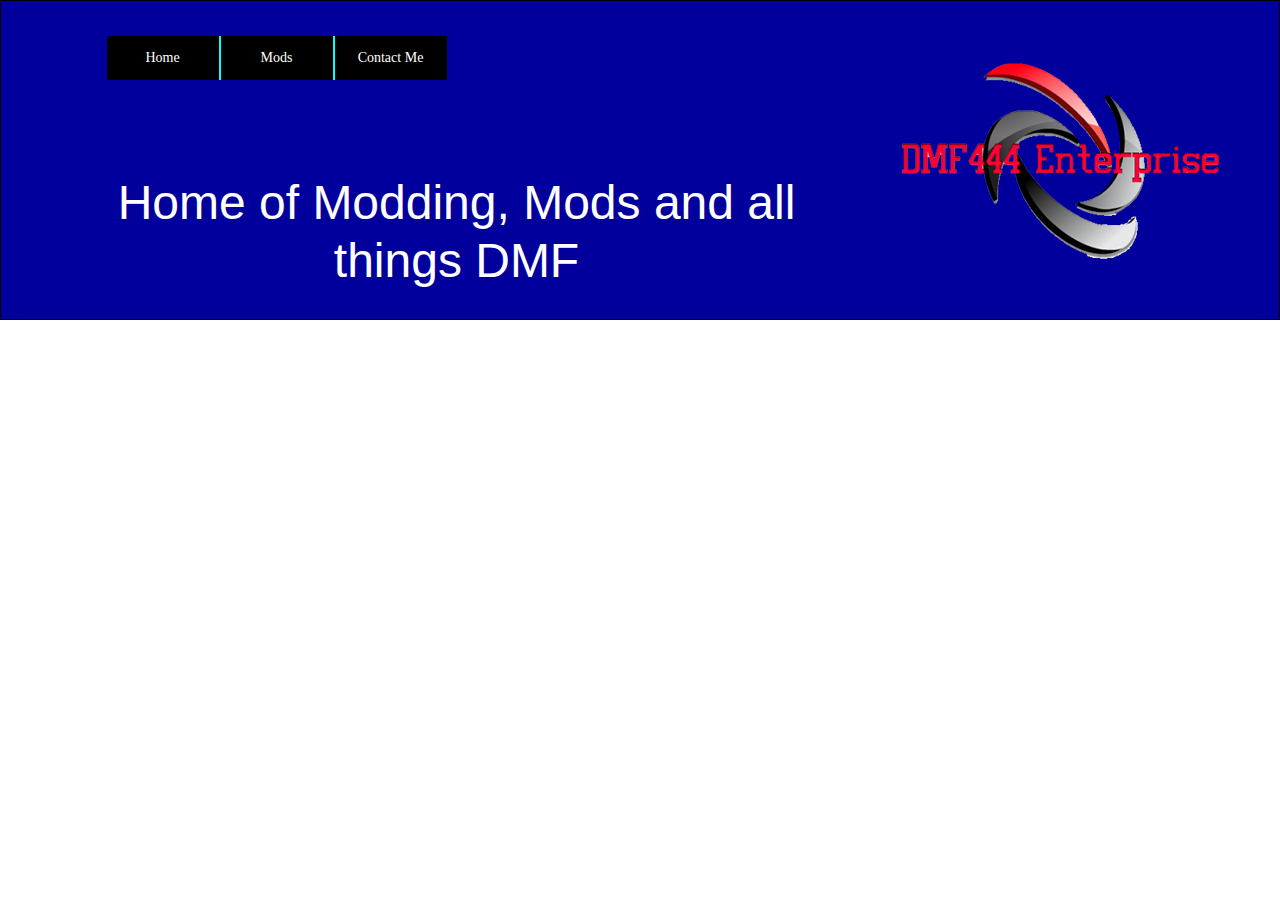
==== index.html @ 9ad85c79 "Did all this work?" ====
<!DOCTYPE html>
<html class="html">
 <head>

  <script type="text/javascript">
   if(typeof Muse == "undefined") window.Muse = {}; window.Muse.assets = {"required":["jquery-1.8.3.min.js", "museutils.js", "jquery.musemenu.js", "jquery.watch.js", "index.css"], "outOfDate":[]};
</script>
  
  <meta http-equiv="Content-type" content="text/html;charset=UTF-8"/>
  <meta name="generator" content="2014.0.0.264"/>
  <title>Home</title>
  <!-- CSS -->
  <link rel="stylesheet" type="text/css" href="css/site_global.css?475048684"/>
  <link rel="stylesheet" type="text/css" href="css/index.css?4175285996" id="pagesheet"/>
  <!-- Other scripts -->
  <script type="text/javascript">
   document.documentElement.className += ' js';
</script>
  <!-- JS includes -->
  <!--[if lt IE 9]>
  <script src="scripts/html5shiv.js?4241844378" type="text/javascript"></script>
  <![endif]-->
   </head>
 <body>

  <div class="clearfix" id="page"><!-- column -->
   <div class="position_content" id="page_position_content">
    <div class="browser_width colelem" id="u74-bw">
     <div id="u74"><!-- group -->
      <div class="clearfix" id="u74_align_to_page">
       <div class="clearfix grpelem" id="pmenuu82"><!-- column -->
        <nav class="MenuBar clearfix colelem" id="menuu82"><!-- horizontal box -->
         <div class="MenuItemContainer clearfix grpelem" id="u90"><!-- vertical box -->
          <a class="nonblock nontext MenuItem MenuItemWithSubMenu MuseMenuActive clearfix colelem" id="u93" href="index.html"><!-- horizontal box --><div class="MenuItemLabel NoWrap clearfix grpelem" id="u94-4"><!-- content --><p>Home</p></div></a>
         </div>
         <div class="MenuItemContainer clearfix grpelem" id="u104"><!-- vertical box -->
          <a class="nonblock nontext MenuItem MenuItemWithSubMenu clearfix colelem" id="u105" href="mods.html"><!-- horizontal box --><div class="MenuItemLabel NoWrap clearfix grpelem" id="u108-4"><!-- content --><p>Mods</p></div></a>
         </div>
         <div class="MenuItemContainer clearfix grpelem" id="u153"><!-- vertical box -->
          <a class="nonblock nontext MenuItem MenuItemWithSubMenu clearfix colelem" id="u154" href="contact-me.html"><!-- horizontal box --><div class="MenuItemLabel NoWrap clearfix grpelem" id="u157-4"><!-- content --><p>Contact Me</p></div></a>
         </div>
        </nav>
        <div class="clearfix colelem" id="u81-4"><!-- content -->
         <p>Home of Modding, Mods and all things DMF</p>
        </div>
       </div>
       <div class="clip_frame grpelem" id="u75"><!-- image -->
        <img class="block" id="u75_img" src="images/dmfenterprises.png" alt="" width="320" height="320"/>
       </div>
      </div>
     </div>
    </div>
    <div class="verticalspacer"></div>
   </div>
  </div>
  <!-- JS includes -->
  <script type="text/javascript">
   if (document.location.protocol != 'https:') document.write('\x3Cscript src="http://musecdn.businesscatalyst.com/scripts/4.0/jquery-1.8.3.min.js" type="text/javascript">\x3C/script>');
</script>
  <script type="text/javascript">
   window.jQuery || document.write('\x3Cscript src="scripts/jquery-1.8.3.min.js" type="text/javascript">\x3C/script>');
</script>
  <script src="scripts/museutils.js?212726984" type="text/javascript"></script>
  <script src="scripts/jquery.musemenu.js?440295907" type="text/javascript"></script>
  <script src="scripts/jquery.watch.js?4125239756" type="text/javascript"></script>
  <!-- Other scripts -->
  <script type="text/javascript">
   $(document).ready(function() { try {
(function(){var a={},b=function(a){if(a.match(/^rgb/))return a=a.replace(/\s+/g,"").match(/([\d\,]+)/gi)[0].split(","),(parseInt(a[0])<<16)+(parseInt(a[1])<<8)+parseInt(a[2]);if(a.match(/^\#/))return parseInt(a.substr(1),16);return 0};(function(){$('link[type="text/css"]').each(function(){var b=($(this).attr("href")||"").match(/\/?css\/([\w\-]+\.css)\?(\d+)/);b&&b[1]&&b[2]&&(a[b[1]]=b[2])})})();(function(){$("body").append('<div class="version" style="display:none; width:1px; height:1px;"></div>');
for(var c=$(".version"),d=0;d<Muse.assets.required.length;){var f=Muse.assets.required[d],g=f.match(/([\w\-\.]+)\.(\w+)$/),k=g&&g[1]?g[1]:null,g=g&&g[2]?g[2]:null;switch(g.toLowerCase()){case "css":k=k.replace(/\W/gi,"_").replace(/^([^a-z])/gi,"_$1");c.addClass(k);var g=b(c.css("color")),h=b(c.css("background-color"));g!=0||h!=0?(Muse.assets.required.splice(d,1),(g!=a[f]>>>24||h!=(a[f]&16777215))&&Muse.assets.outOfDate.push(f)):d++;c.removeClass(k);break;case "js":k.match(/^jquery-[\d\.]+/gi)&&typeof $!=
"undefined"?Muse.assets.required.splice(d,1):d++;break;default:throw Error("Unsupported file type: "+g);}}c.remove();(Muse.assets.outOfDate.length||Muse.assets.required.length)&&alert("Some files on the server may be missing or incorrect. Clear browser cache and try again. If the problem persists please contact website author.")})()})();/* body */
Muse.Utils.transformMarkupToFixBrowserProblemsPreInit();/* body */
Muse.Utils.prepHyperlinks(true);/* body */
Muse.Utils.initWidget('.MenuBar', function(elem) { return $(elem).museMenu(); });/* unifiedNavBar */
Muse.Utils.resizeHeight()/* resize height */
Muse.Utils.fullPage('#page');/* 100% height page */
Muse.Utils.showWidgetsWhenReady();/* body */
Muse.Utils.transformMarkupToFixBrowserProblems();/* body */
} catch(e) { if (e && 'function' == typeof e.notify) e.notify(); else Muse.Assert.fail('Error calling selector function:' + e); }});
</script>
   </body>
</html>
---- css/site_global.css ----
html
{
	min-height: 100%;
	min-width: 100%;
	-ms-text-size-adjust: none;
}

body,div,dl,dt,dd,ul,ol,li,nav,h1,h2,h3,h4,h5,h6,pre,code,form,fieldset,legend,input,button,textarea,p,blockquote,th,td,a
{
	margin: 0;
	padding: 0;
	border-width: 0;
	-webkit-transform-origin: left top;
	-ms-transform-origin: left top;
	-o-transform-origin: left top;
	transform-origin: left top;
}

table
{
	border-collapse: collapse;
	border-spacing: 0;
}

fieldset,img
{
	border: 0;
	-webkit-transform-origin: left top;
	-ms-transform-origin: left top;
	-o-transform-origin: left top;
	transform-origin: left top;
}

address,caption,cite,code,dfn,em,strong,th,var,optgroup
{
	font-style: inherit;
	font-weight: inherit;
}

del,ins
{
	text-decoration: none;
}

li
{
	list-style: none;
}

caption,th
{
	text-align: left;
}

h1,h2,h3,h4,h5,h6
{
	font-size: 100%;
	font-weight: inherit;
}

input,button,textarea,select,optgroup,option
{
	font-family: inherit;
	font-size: inherit;
	font-style: inherit;
	font-weight: inherit;
}

body
{
	font-family: Arial, Helvetica Neue, Helvetica, sans-serif;
	text-align: left;
	font-size: 14px;
	line-height: 17px;
	word-wrap: break-word;
	text-rendering: optimizeLegibility;/* kerning, primarily */
}

@media screen and (-webkit-min-device-pixel-ratio:0)
{
	body { text-rendering:auto; }
}

a:link
{
	color: #0000FF;
	text-decoration: underline;
}

a:visited
{
	color: #800080;
	text-decoration: underline;
}

a:hover
{
	color: #0000FF;
	text-decoration: underline;
}

a:active
{
	color: #EE0000;
	text-decoration: underline;
}

a.nontext /* used to override default properties of 'a' tag */
{
	color: black;
	text-decoration: none;
	font-style: normal;
	font-weight: normal;
}

.normal_text
{
	color: #000000;
	font-family: Arial, Helvetica Neue, Helvetica, sans-serif;
	font-size: 14px;
	font-style: normal;
	font-weight: normal;
	letter-spacing: 0px;
	line-height: 17px;
	text-align: left;
	text-decoration: none;
	text-indent: 0px;
	vertical-align: 0px;
	padding: 0px;
}

.TabbedPanelsTab
{
	white-space: nowrap;
}

.MenuBar  .MenuBarView, .MenuBar  .SubMenuView /* Resets for ul and li in menus */
{
	display: block;
	list-style: none;
}

.MenuBar .SubMenu
{
	display: none;
	position: absolute;
}

.NoWrap
{
	white-space: nowrap;
	word-wrap: normal;
}

.rootelem /* the root of the artwork tree */
{
	margin-left: auto;
	margin-right: auto;
}

.colelem /* a child element of a column */
{
	display: inline;
	float: left;
	clear: both;
}

.colelem100 /* a child element of a column that is 100% width */
{
	clear: both;
}

.grpelem /* a child element of a group */
{
	display: inline;
	float: left;
}

.clearfix:after /* force a container to fit around floated items */
{
	content: "\0020";
	visibility: hidden;
	display: block;
	height: 0;
	clear: both;
}

*:first-child+html .clearfix /* IE7 */
{
	zoom: 1;
}

.clip_frame /* used to clip the contents as in the case of an image frame */
{
	overflow: hidden;
}

.inclusion_context /* context for positioning a group of elements that share the same height */
{
	display: table;
	table-layout: fixed;
	width: 0.01px;
}

.inclelem /* element of an inclusion context */
{
	display: table-cell;
	vertical-align: top;
}

.f3s_mid /* 3-slice frame, middle slice */
{
	background-repeat: repeat;
}

.f3s_top,.f3s_bot /* 3-slice frame, top slice */
{
	background-repeat: no-repeat;
}

.f9s_top_left, .f9s_bot_left /* 9-slice frame, left corner slice */
{
	background-repeat: no-repeat;
	background-position: left;
}

.f9s_top_right, .f9s_bot_right /* 9-slice frame, right corner slice */
{
	background-repeat: no-repeat;
	background-position: right;
}

.f9s_top_mid, .f9s_bot_mid /* 9-slice frame, top/bottom horizontal slice */
{
	background-repeat: repeat-x;
	background-position: 0px 0px;
}

.f9s_mid_left /* 9-slice frame, left vertical slice */
{
	background-repeat: repeat-y;
	background-position: left;
}

.f9s_mid_right /* 9-slice frame, right vertical slice */
{
	background-repeat: repeat-y;
	background-position: right;
}

.f9s_center /* 9-slice frame, center slice */
{
	background-repeat: repeat;
	background-position: 0px 0px;
}

.popup_anchor /* anchors an abspos popup */
{
	position: relative;
	width: 0px;
	height: 0px;
}

.popup_element
{
	z-index: 100000;
}

.pointer_cursor
{
	cursor: pointer;
}

span.wrap /* used to force wrap after floated array when nested inside a paragraph */
{
	content: '';
	clear: left;
	display: block;
}

span.actAsInlineDiv /* used to simulate a DIV with inline display when already nested inside a paragraph */
{
	display: inline-block;
}

.position_content,.excludeFromNormalFlow /* used when child content is larger than parent */
{
	float: left;
}

.preload_images /* used to preload images used in non-default states */
{
	position: absolute;
	overflow: hidden;
	left: -9999px;
	top: -9999px;
	height: 1px;
	width: 1px;
}

preload /* used to specifiy the dimension of preload item */
{
	height: 1px;
	width: 1px;
}

.animateStates
{
	-webkit-transition: 0.3s ease-in-out;
	-moz-transition: 0.3s ease-in-out;
	-o-transition: 0.3s ease-in-out;
	transition: 0.3s ease-in-out;
}

input:focus,textarea:focus /* remove default focussed input styling */
{
	outline: none;
}

textarea
{
	resize: none;
	overflow: auto;
}

.fld-prompt /* form placeholders cursor behavior */
{
	pointer-events: none;
}

.wrapped-input /* form inputs & placeholders let div styling show thru */
{
	position: absolute;
	top: 0;
	left: 0;
	background: transparent;
	border: none;
}

.submit-btn /* form submit buttons on top of sibling elements */
{
	z-index: 50000;
	cursor: pointer;
}

.anchor_item /* used to specify anchor properties */
{
	width: 22px;
	height: 18px;
}

.MenuBar .SubMenuVisible, .MenuBarVertical .SubMenuVisible, .MenuBar .SubMenu .SubMenuVisible,.popup_element.Active,span.actAsPara,.actAsDiv,a.nonblock.nontext,img.block
{
	display: block;
}

.ose_ei
{
	visibility: hidden;
	z-index: 0;
}

.widget_invisible,.js .invi,.js .mse_pre_init,.js .an_invi /* used to hide the widget before loaded */
{
	visibility: hidden;
}

.no_vert_scroll
{
	overflow-y: hidden;
}

.always_vert_scroll
{
	overflow-y: scroll;
}

.always_horz_scroll
{
	overflow-x: scroll;
}

.popup_element.Inactive,.js .disn,.hidden
{
	display: none;
}

.fullscreen
{
	overflow: hidden;
	left: 0px;
	top: 0px;
	position: fixed;
	height: 100%;
	width: 100%;
	-moz-box-sizing: border-box;
	-webkit-box-sizing: border-box;
	-ms-box-sizing: border-box;
	box-sizing: border-box;
}

.fullwidth
{
	position: absolute;
}

.borderbox
{
	-moz-box-sizing: border-box;
	-webkit-box-sizing: border-box;
	-ms-box-sizing: border-box;
	box-sizing: border-box;
}

.scroll_wrapper
{
	position: absolute;
	overflow: auto;
	left: 0px;
	right: 0px;
	top: 0px;
	bottom: 0px;
	padding-top: 0px;
	padding-bottom: 0px;
	margin-top: 0px;
	margin-bottom: 0px;
}

.browser_width > *
{
	position: absolute;
	left: 0px;
	right: 0px;
}

.MenuBar .MenuItemContainer,.SlideShowContentPanel .fullscreen img
{
	position: relative;
}

.accordion_wrapper
{
	display: inline;
	float: left;
	width: 0px;
}
---- css/index.css ----
.version.index /* version checker */
{
	color: #0000F8;
	background-color: #DDCEEC;
}

.html
{
	background-color: #FFFFFF;
}

#page
{
	z-index: 1;
	width: 960px;
	min-height: 591px;
	margin-left: auto;
	margin-right: auto;
}

#page_position_content
{
	margin-top: -36px;
	padding-bottom: 307px;
}

#u74
{
	z-index: 2;
	border-width: 1px;
	border-style: solid;
	border-color: #000000;
	background-color: #02009C;
}

#u74_align_to_page
{
	margin-left: auto;
	margin-right: auto;
	width: 959px;
	position: relative;
	left: -100px;
}

#pmenuu82
{
	width: 0.01px;
	margin-right: -10000px;
	margin-top: 35px;
	margin-left: 46px;
}

#menuu82
{
	z-index: 9;
	width: 340px;
	border-style: none;
	border-color: transparent;
	background-color: #00FFFF;
	position: relative;
}

#u90
{
	width: 112px;
	min-height: 44px;
	position: relative;
	margin-right: -10000px;
}

#u93
{
	width: 112px;
	background-color: #000000;
	padding-bottom: 27px;
	position: relative;
}

#u93.MuseMenuActive
{
	background-color: #000000;
	margin: 0px;
}

#u94-4
{
	width: 112px;
	min-height: 17px;
	color: #FFFFFF;
	text-align: center;
	font-family: Georgia, Palatino, Palatino Linotype, Times, Times New Roman, serif;
	position: relative;
	margin-right: -10000px;
	top: 13px;
	left: 0px;
}

#u104
{
	width: 112px;
	min-height: 44px;
	position: relative;
	margin-right: -10000px;
	left: 114px;
}

#u105
{
	width: 112px;
	background-color: #000000;
	padding-bottom: 27px;
	position: relative;
}

#u105:hover
{
	background-color: #999999;
	margin: 0px;
}

#u153
{
	width: 112px;
	min-height: 44px;
	position: relative;
	margin-right: -10000px;
	left: 228px;
}

#u154
{
	width: 112px;
	background-color: #000000;
	padding-bottom: 27px;
	position: relative;
}

#u154:hover
{
	background-color: #999999;
	margin: 0px;
}

#u105:active,#u154:active
{
	background-color: #6B6B6B;
	margin: 0px;
}

#u108-4,#u157-4
{
	width: 112px;
	min-height: 17px;
	color: #FFFFFF;
	text-align: center;
	font-family: Georgia, Palatino, Palatino Linotype, Times, Times New Roman, serif;
	position: relative;
	margin-right: -10000px;
	top: 13px;
}

.MenuItem /* unifiedNavBar */
{
	cursor: pointer;
}

#u81-4
{
	z-index: 5;
	width: 690px;
	min-height: 145px;
	line-height: 58px;
	color: #FFFFFF;
	font-size: 48px;
	text-align: center;
	margin-left: 5px;
	margin-top: 94px;
	position: relative;
}

#u75
{
	z-index: 3;
	width: 320px;
	margin-bottom: -1px;
	position: relative;
	margin-right: -10000px;
	margin-top: -1px;
	left: 839px;
}

#u74-bw
{
	z-index: 2;
	height: 320px;
}

body
{
	position: relative;
	min-width: 960px;
	padding-top: 36px;
	padding-bottom: 113px;
}

#page .verticalspacer
{
	clear: both;
}
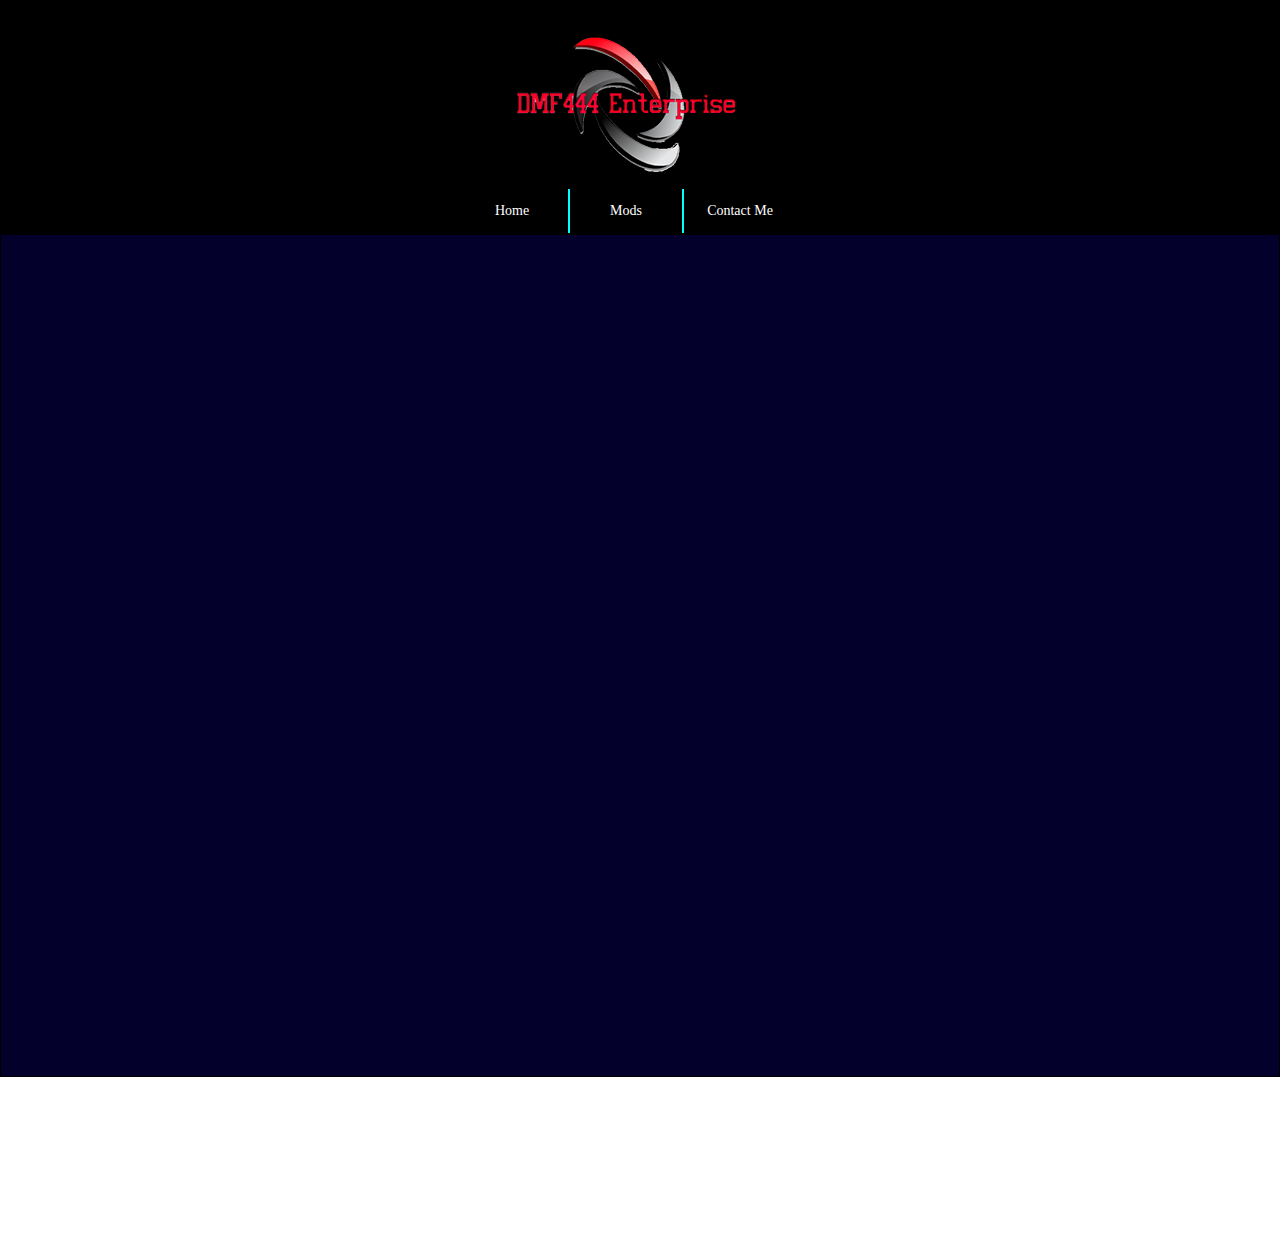
==== commit 38ffb199: "Mods page working..." ====
--- a/index.html
+++ b/index.html
@@ -3,7 +3,7 @@
  <head>
 
   <script type="text/javascript">
-   if(typeof Muse == "undefined") window.Muse = {}; window.Muse.assets = {"required":["jquery-1.8.3.min.js", "museutils.js", "jquery.musemenu.js", "jquery.watch.js", "index.css"], "outOfDate":[]};
+   if(typeof Muse == "undefined") window.Muse = {}; window.Muse.assets = {"required":["jquery-1.8.3.min.js", "museutils.js", "jquery.watch.js", "jquery.musemenu.js", "index.css"], "outOfDate":[]};
 </script>
   
   <meta http-equiv="Content-type" content="text/html;charset=UTF-8"/>
@@ -11,7 +11,7 @@
   <title>Home</title>
   <!-- CSS -->
   <link rel="stylesheet" type="text/css" href="css/site_global.css?475048684"/>
-  <link rel="stylesheet" type="text/css" href="css/index.css?4175285996" id="pagesheet"/>
+  <link rel="stylesheet" type="text/css" href="css/index.css?3844404473" id="pagesheet"/>
   <!-- Other scripts -->
   <script type="text/javascript">
    document.documentElement.className += ' js';
@@ -25,30 +25,28 @@
 
   <div class="clearfix" id="page"><!-- column -->
    <div class="position_content" id="page_position_content">
-    <div class="browser_width colelem" id="u74-bw">
-     <div id="u74"><!-- group -->
-      <div class="clearfix" id="u74_align_to_page">
-       <div class="clearfix grpelem" id="pmenuu82"><!-- column -->
-        <nav class="MenuBar clearfix colelem" id="menuu82"><!-- horizontal box -->
-         <div class="MenuItemContainer clearfix grpelem" id="u90"><!-- vertical box -->
-          <a class="nonblock nontext MenuItem MenuItemWithSubMenu MuseMenuActive clearfix colelem" id="u93" href="index.html"><!-- horizontal box --><div class="MenuItemLabel NoWrap clearfix grpelem" id="u94-4"><!-- content --><p>Home</p></div></a>
-         </div>
-         <div class="MenuItemContainer clearfix grpelem" id="u104"><!-- vertical box -->
-          <a class="nonblock nontext MenuItem MenuItemWithSubMenu clearfix colelem" id="u105" href="mods.html"><!-- horizontal box --><div class="MenuItemLabel NoWrap clearfix grpelem" id="u108-4"><!-- content --><p>Mods</p></div></a>
-         </div>
-         <div class="MenuItemContainer clearfix grpelem" id="u153"><!-- vertical box -->
-          <a class="nonblock nontext MenuItem MenuItemWithSubMenu clearfix colelem" id="u154" href="contact-me.html"><!-- horizontal box --><div class="MenuItemLabel NoWrap clearfix grpelem" id="u157-4"><!-- content --><p>Contact Me</p></div></a>
-         </div>
-        </nav>
-        <div class="clearfix colelem" id="u81-4"><!-- content -->
-         <p>Home of Modding, Mods and all things DMF</p>
-        </div>
-       </div>
-       <div class="clip_frame grpelem" id="u75"><!-- image -->
-        <img class="block" id="u75_img" src="images/dmfenterprises.png" alt="" width="320" height="320"/>
+    <div class="clearfix colelem" id="pu321"><!-- group -->
+     <div class="browser_width grpelem" id="u321-bw">
+      <div id="u321"><!-- group -->
+       <div class="clearfix" id="u321_align_to_page">
+        <a class="nonblock nontext MuseLinkActive clip_frame grpelem" id="u322" href="index.html"><!-- image --><img class="block" id="u322_img" src="images/dmfenterprises.png" alt="" width="220" height="220"/></a>
        </div>
       </div>
      </div>
+     <nav class="MenuBar clearfix grpelem" id="menuu324"><!-- horizontal box -->
+      <div class="MenuItemContainer clearfix grpelem" id="u325"><!-- vertical box -->
+       <a class="nonblock nontext MenuItem MenuItemWithSubMenu MuseMenuActive clearfix colelem" id="u326" href="index.html"><!-- horizontal box --><div class="MenuItemLabel NoWrap clearfix grpelem" id="u327-4"><!-- content --><p>Home</p></div></a>
+      </div>
+      <div class="MenuItemContainer clearfix grpelem" id="u332"><!-- vertical box -->
+       <a class="nonblock nontext MenuItem MenuItemWithSubMenu clearfix colelem" id="u335" href="mods.html"><!-- horizontal box --><div class="MenuItemLabel NoWrap clearfix grpelem" id="u337-4"><!-- content --><p>Mods</p></div></a>
+      </div>
+      <div class="MenuItemContainer clearfix grpelem" id="u339"><!-- vertical box -->
+       <a class="nonblock nontext MenuItem MenuItemWithSubMenu clearfix colelem" id="u340" href="contact-me.html"><!-- horizontal box --><div class="MenuItemLabel NoWrap clearfix grpelem" id="u342-4"><!-- content --><p>Contact Me</p></div></a>
+      </div>
+     </nav>
+    </div>
+    <div class="browser_width colelem" id="u320-bw">
+     <div id="u320"><!-- simple frame --></div>
     </div>
     <div class="verticalspacer"></div>
    </div>
@@ -61,8 +59,8 @@
    window.jQuery || document.write('\x3Cscript src="scripts/jquery-1.8.3.min.js" type="text/javascript">\x3C/script>');
 </script>
   <script src="scripts/museutils.js?212726984" type="text/javascript"></script>
+  <script src="scripts/jquery.watch.js?4125239756" type="text/javascript"></script>
   <script src="scripts/jquery.musemenu.js?440295907" type="text/javascript"></script>
-  <script src="scripts/jquery.watch.js?4125239756" type="text/javascript"></script>
   <!-- Other scripts -->
   <script type="text/javascript">
    $(document).ready(function() { try {
@@ -72,8 +70,8 @@
 /* body */
 Muse.Utils.transformMarkupToFixBrowserProblemsPreInit();/* body */
 Muse.Utils.prepHyperlinks(true);/* body */
+Muse.Utils.resizeHeight()/* resize height */
 Muse.Utils.initWidget('.MenuBar', function(elem) { return $(elem).museMenu(); });/* unifiedNavBar */
-Muse.Utils.resizeHeight()/* resize height */
 Muse.Utils.fullPage('#page');/* 100% height page */
 Muse.Utils.showWidgetsWhenReady();/* body */
 Muse.Utils.transformMarkupToFixBrowserProblems();/* body */
--- a/css/index.css
+++ b/css/index.css
@@ -1,7 +1,7 @@
 .version.index /* version checker */
 {
-	color: #0000F8;
-	background-color: #DDCEEC;
+	color: #0000E5;
+	background-color: #24F4F9;
 }
 
 .html
@@ -21,19 +21,26 @@
 #page_position_content
 {
 	margin-top: -36px;
-	padding-bottom: 307px;
-}
-
-#u74
-{
-	z-index: 2;
+	padding-bottom: 62px;
+}
+
+#pu321
+{
+	width: 0.01px;
+	margin-left: -100px;
+}
+
+#u321
+{
+	z-index: 3;
 	border-width: 1px;
 	border-style: solid;
 	border-color: #000000;
-	background-color: #02009C;
-}
-
-#u74_align_to_page
+	background-color: #000000;
+	padding-bottom: 20px;
+}
+
+#u321_align_to_page
 {
 	margin-left: auto;
 	margin-right: auto;
@@ -42,25 +49,37 @@
 	left: -100px;
 }
 
-#pmenuu82
-{
-	width: 0.01px;
-	margin-right: -10000px;
-	margin-top: 35px;
-	margin-left: 46px;
-}
-
-#menuu82
-{
-	z-index: 9;
+#u322
+{
+	z-index: 4;
+	width: 220px;
+	position: relative;
+	margin-right: -10000px;
+	margin-top: -7px;
+	left: 455px;
+}
+
+#u321-bw
+{
+	z-index: 3;
+	margin-bottom: -1px;
+	height: 215px;
+}
+
+#menuu324
+{
+	z-index: 6;
 	width: 340px;
 	border-style: none;
 	border-color: transparent;
 	background-color: #00FFFF;
 	position: relative;
-}
-
-#u90
+	margin-right: -10000px;
+	margin-top: 189px;
+	left: 396px;
+}
+
+#u325
 {
 	width: 112px;
 	min-height: 44px;
@@ -68,7 +87,7 @@
 	margin-right: -10000px;
 }
 
-#u93
+#u326
 {
 	width: 112px;
 	background-color: #000000;
@@ -76,13 +95,13 @@
 	position: relative;
 }
 
-#u93.MuseMenuActive
-{
-	background-color: #000000;
-	margin: 0px;
-}
-
-#u94-4
+#u326.MuseMenuActive
+{
+	background-color: #000000;
+	margin: 0px;
+}
+
+#u327-4
 {
 	width: 112px;
 	min-height: 17px;
@@ -95,7 +114,7 @@
 	left: 0px;
 }
 
-#u104
+#u332
 {
 	width: 112px;
 	min-height: 44px;
@@ -104,7 +123,7 @@
 	left: 114px;
 }
 
-#u105
+#u335
 {
 	width: 112px;
 	background-color: #000000;
@@ -112,13 +131,13 @@
 	position: relative;
 }
 
-#u105:hover
+#u335:hover
 {
 	background-color: #999999;
 	margin: 0px;
 }
 
-#u153
+#u339
 {
 	width: 112px;
 	min-height: 44px;
@@ -127,7 +146,7 @@
 	left: 228px;
 }
 
-#u154
+#u340
 {
 	width: 112px;
 	background-color: #000000;
@@ -135,19 +154,19 @@
 	position: relative;
 }
 
-#u154:hover
+#u340:hover
 {
 	background-color: #999999;
 	margin: 0px;
 }
 
-#u105:active,#u154:active
+#u335:active,#u340:active
 {
 	background-color: #6B6B6B;
 	margin: 0px;
 }
 
-#u108-4,#u157-4
+#u337-4,#u342-4
 {
 	width: 112px;
 	min-height: 17px;
@@ -164,35 +183,20 @@
 	cursor: pointer;
 }
 
-#u81-4
-{
-	z-index: 5;
-	width: 690px;
-	min-height: 145px;
-	line-height: 58px;
-	color: #FFFFFF;
-	font-size: 48px;
-	text-align: center;
-	margin-left: 5px;
-	margin-top: 94px;
-	position: relative;
-}
-
-#u75
-{
-	z-index: 3;
-	width: 320px;
-	margin-bottom: -1px;
-	position: relative;
-	margin-right: -10000px;
-	margin-top: -1px;
-	left: 839px;
-}
-
-#u74-bw
+#u320
 {
 	z-index: 2;
-	height: 320px;
+	height: 841px;
+	border-width: 1px;
+	border-style: solid;
+	border-color: #000000;
+	background-color: #04002C;
+}
+
+#u320-bw
+{
+	z-index: 2;
+	height: 843px;
 }
 
 body
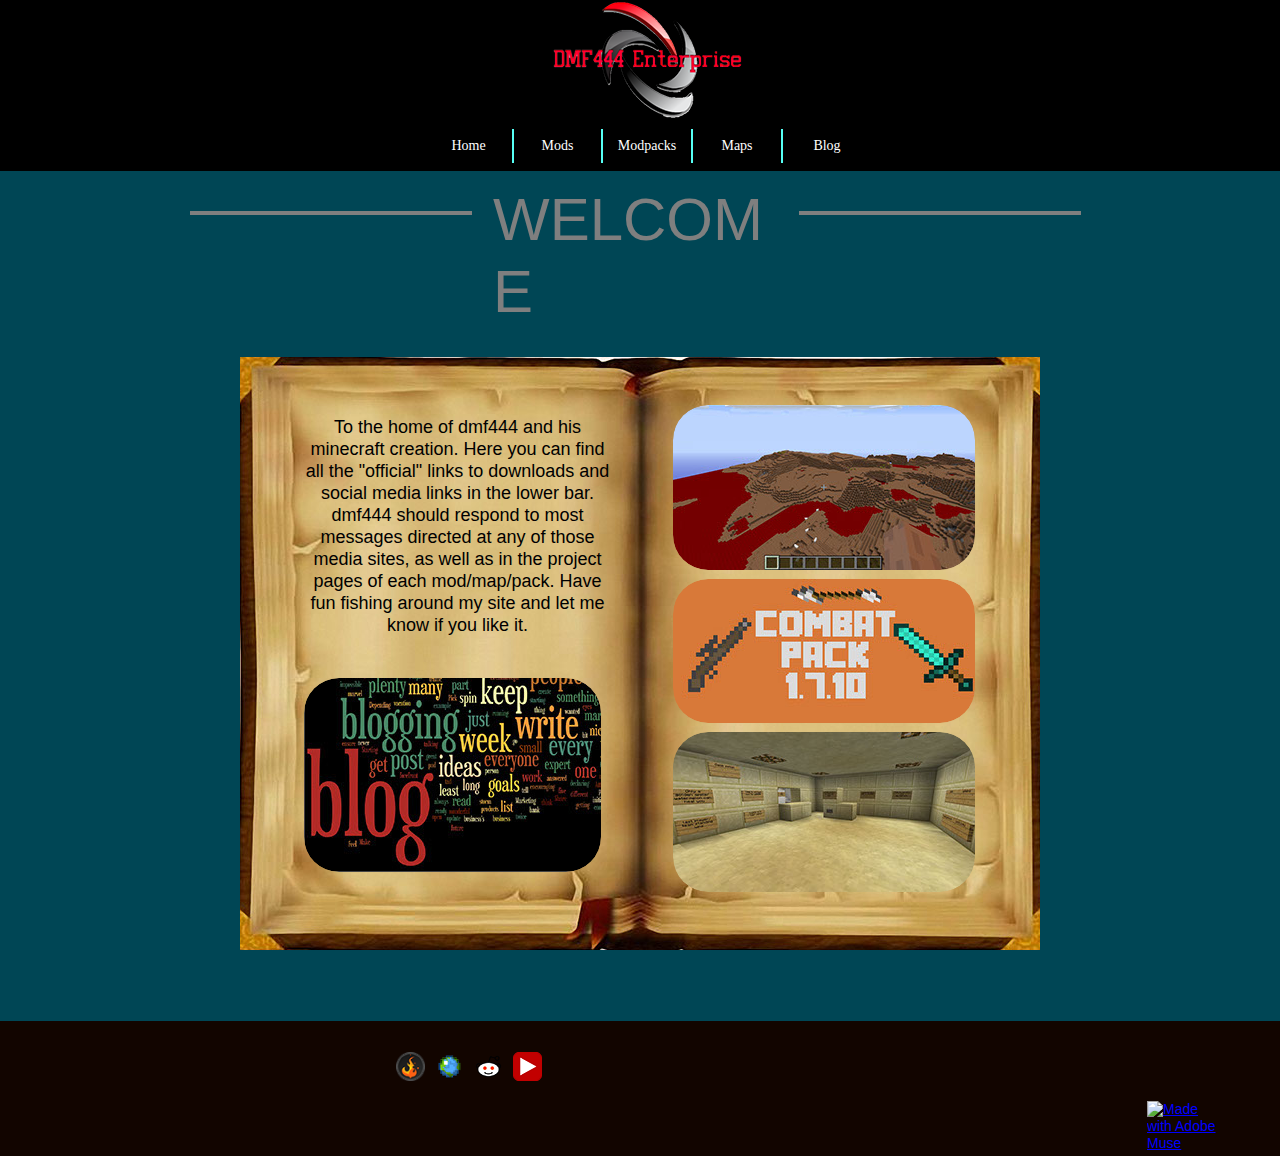
==== commit 3fd99b6b: "Look at my website!" ====
--- a/index.html
+++ b/index.html
@@ -1,5 +1,5 @@
 <!DOCTYPE html>
-<html class="html">
+<html class="html" lang="en-US">
  <head>
 
   <script type="text/javascript">
@@ -7,11 +7,12 @@
 </script>
   
   <meta http-equiv="Content-type" content="text/html;charset=UTF-8"/>
-  <meta name="generator" content="2014.0.0.264"/>
+  <meta name="generator" content="2015.0.0.309"/>
   <title>Home</title>
   <!-- CSS -->
-  <link rel="stylesheet" type="text/css" href="css/site_global.css?475048684"/>
-  <link rel="stylesheet" type="text/css" href="css/index.css?3844404473" id="pagesheet"/>
+  <link rel="stylesheet" type="text/css" href="css/site_global.css?3857309751"/>
+  <link rel="stylesheet" type="text/css" href="css/master_a-master.css?3995520172"/>
+  <link rel="stylesheet" type="text/css" href="css/index.css?20113737" id="pagesheet"/>
   <!-- Other scripts -->
   <script type="text/javascript">
    document.documentElement.className += ' js';
@@ -20,35 +21,92 @@
   <!--[if lt IE 9]>
   <script src="scripts/html5shiv.js?4241844378" type="text/javascript"></script>
   <![endif]-->
+  <script type="text/javascript">
+   document.write('\x3Cscript src="' + (document.location.protocol == 'https:' ? 'https:' : 'http:') + '//use.typekit.net/ik/[base64].js" type="text/javascript">\x3C/script>');
+</script>
+  <!-- Other scripts -->
+  <script type="text/javascript">
+   try {Typekit.load();} catch(e) {}
+</script>
    </head>
  <body>
 
   <div class="clearfix" id="page"><!-- column -->
    <div class="position_content" id="page_position_content">
-    <div class="clearfix colelem" id="pu321"><!-- group -->
-     <div class="browser_width grpelem" id="u321-bw">
-      <div id="u321"><!-- group -->
-       <div class="clearfix" id="u321_align_to_page">
-        <a class="nonblock nontext MuseLinkActive clip_frame grpelem" id="u322" href="index.html"><!-- image --><img class="block" id="u322_img" src="images/dmfenterprises.png" alt="" width="220" height="220"/></a>
+    <div class="clearfix colelem" id="pu156"><!-- group -->
+     <div class="browser_width grpelem" id="u156-bw">
+      <div id="u156"><!-- group -->
+       <div class="clearfix" id="u156_align_to_page">
+        <div class="clip_frame grpelem" id="u158"><!-- image -->
+         <img class="block" id="u158_img" src="images/dmfenterprises.png" alt="" width="189" height="189"/>
+        </div>
        </div>
       </div>
      </div>
-     <nav class="MenuBar clearfix grpelem" id="menuu324"><!-- horizontal box -->
-      <div class="MenuItemContainer clearfix grpelem" id="u325"><!-- vertical box -->
-       <a class="nonblock nontext MenuItem MenuItemWithSubMenu MuseMenuActive clearfix colelem" id="u326" href="index.html"><!-- horizontal box --><div class="MenuItemLabel NoWrap clearfix grpelem" id="u327-4"><!-- content --><p>Home</p></div></a>
+     <nav class="MenuBar clearfix grpelem" id="menuu161"><!-- horizontal box -->
+      <div class="MenuItemContainer clearfix grpelem" id="u169"><!-- vertical box -->
+       <a class="nonblock nontext MenuItem MenuItemWithSubMenu MuseMenuActive clearfix colelem" id="u170" href="index.html"><!-- horizontal box --><div class="MenuItemLabel NoWrap clearfix grpelem" id="u171-4"><!-- content --><p>Home</p></div></a>
       </div>
-      <div class="MenuItemContainer clearfix grpelem" id="u332"><!-- vertical box -->
-       <a class="nonblock nontext MenuItem MenuItemWithSubMenu clearfix colelem" id="u335" href="mods.html"><!-- horizontal box --><div class="MenuItemLabel NoWrap clearfix grpelem" id="u337-4"><!-- content --><p>Mods</p></div></a>
+      <div class="MenuItemContainer clearfix grpelem" id="u162"><!-- vertical box -->
+       <a class="nonblock nontext MenuItem MenuItemWithSubMenu clearfix colelem" id="u163" href="mods.html"><!-- horizontal box --><div class="MenuItemLabel NoWrap clearfix grpelem" id="u166-4"><!-- content --><p>Mods</p></div></a>
       </div>
-      <div class="MenuItemContainer clearfix grpelem" id="u339"><!-- vertical box -->
-       <a class="nonblock nontext MenuItem MenuItemWithSubMenu clearfix colelem" id="u340" href="contact-me.html"><!-- horizontal box --><div class="MenuItemLabel NoWrap clearfix grpelem" id="u342-4"><!-- content --><p>Contact Me</p></div></a>
+      <div class="MenuItemContainer clearfix grpelem" id="u176"><!-- vertical box -->
+       <a class="nonblock nontext MenuItem MenuItemWithSubMenu clearfix colelem" id="u177" href="modpacks.html"><!-- horizontal box --><div class="MenuItemLabel NoWrap clearfix grpelem" id="u178-4"><!-- content --><p>Modpacks</p></div></a>
+      </div>
+      <div class="MenuItemContainer clearfix grpelem" id="u183"><!-- vertical box -->
+       <a class="nonblock nontext MenuItem MenuItemWithSubMenu clearfix colelem" id="u184" href="maps.html"><!-- horizontal box --><div class="MenuItemLabel NoWrap clearfix grpelem" id="u186-4"><!-- content --><p>Maps</p></div></a>
+      </div>
+      <div class="MenuItemContainer clearfix grpelem" id="u190"><!-- vertical box -->
+       <a class="nonblock nontext MenuItem MenuItemWithSubMenu clearfix colelem" id="u191" href="blog.html"><!-- horizontal box --><div class="MenuItemLabel NoWrap clearfix grpelem" id="u194-4"><!-- content --><p>Blog</p></div></a>
       </div>
      </nav>
     </div>
-    <div class="browser_width colelem" id="u320-bw">
-     <div id="u320"><!-- simple frame --></div>
+    <div class="clearfix colelem" id="pu425"><!-- group -->
+     <div class="grpelem" id="u425"><!-- simple frame --></div>
+     <div class="clearfix grpelem" id="u426-4"><!-- content -->
+      <p>WELCOME</p>
+     </div>
+     <div class="grpelem" id="u428"><!-- simple frame --></div>
+    </div>
+    <div class="clearfix colelem" id="pu433"><!-- group -->
+     <div class="clip_frame clearfix grpelem" id="u433"><!-- image -->
+      <div id="u433_clip">
+       <img class="position_content" id="u433_img" src="images/books_texture.jpg" alt="" width="819" height="607"/>
+      </div>
+     </div>
+     <div class="clearfix grpelem" id="u431-4"><!-- content -->
+      <p>To the home of dmf444 and his minecraft creation. Here you can find all the &quot;official&quot; links to downloads and social media links in the lower bar. dmf444 should respond to most messages directed at any of those media sites, as well as in the project pages of each mod/map/pack. Have fun fishing around my site and let me know if you like it.</p>
+     </div>
+     <a class="nonblock nontext rounded-corners clip_frame clearfix grpelem" id="u439" href="mods.html"><!-- image --><div id="u439_clip"><img class="position_content" id="u439_img" src="images/deadmess.jpg" alt="" title="Mod" width="309" height="169"/></div></a>
+     <a class="nonblock nontext rounded-corners clip_frame grpelem" id="u445" href="modpacks.html"><!-- image --><img class="block" id="u445_img" src="images/420x200splash.jpg" alt="" title="Modpacks" width="302" height="144"/></a>
+     <a class="nonblock nontext rounded-corners clip_frame grpelem" id="u457" href="maps.html"><!-- image --><img class="block" id="u457_img" src="images/uhc23.jpg" alt="" title="Maps" width="302" height="160"/></a>
+     <a class="nonblock nontext rounded-corners clip_frame grpelem" id="u463" href="blog.html"><!-- image --><img class="block" id="u463_img" src="images/blogging-crop-u463.jpg" alt="" title="Blog" width="297" height="194"/></a>
     </div>
     <div class="verticalspacer"></div>
+    <div class="browser_width colelem" id="u75-bw">
+     <div id="u75"><!-- group -->
+      <div class="clearfix" id="u75_align_to_page">
+       <div class="grpelem" id="u499"><!-- custom html -->
+        
+<a href="https://twitter.com/dmf444" class="twitter-follow-button" data-lang="en" data-show-screen-name="true" data-size="medium"></a>
+
+</div>
+       <a class="nonblock nontext clip_frame grpelem" id="u508" href="http://minecraft.curseforge.com/members/dmf444/projects"><!-- image --><img class="block" id="u508_img" src="images/curse_round_logo_96x96.png" alt="" title="CurseForge Projects" width="29" height="29"/></a>
+       <a class="nonblock nontext clip_frame grpelem" id="u511" href="http://www.planetminecraft.com/member/dmf444/"><!-- image --><img class="block" id="u511_img" src="images/pmc.png" alt="" title="Planet Minecraft" width="29" height="29"/></a>
+       <div class="clip_frame grpelem" id="u517"><!-- image -->
+        <img class="block" id="u517_img" src="images/reddit.png" alt="" title="Reddit" width="29" height="29"/>
+       </div>
+       <div class="clearfix grpelem" id="u529"><!-- group -->
+        <a class="nonblock nontext clip_frame grpelem" id="u523" href="https://www.youtube.com/channel/UC7-8qw98Gec6XrjY5nJh7VA"><!-- image --><img class="block" id="u523_img" src="images/youtube_icon_block.png" alt="" title="Youtube - TheSandboxNetwork" width="29" height="29"/></a>
+       </div>
+       <div class="grpelem" id="u503"><!-- custom html -->
+        
+<a href="http://www.adobe.com/go/made_with_muse_link"><img class="actAsDiv" width="73" src="http://musebadge.com/assets/madewithmuse-dark-en_US.png" data-hidpi-src="http://musebadge.com/assets/madewithmuse-2x-dark-en_US.png" alt="Made with Adobe Muse"/></a>
+
+</div>
+      </div>
+     </div>
+    </div>
    </div>
   </div>
   <!-- JS includes -->
@@ -58,15 +116,15 @@
   <script type="text/javascript">
    window.jQuery || document.write('\x3Cscript src="scripts/jquery-1.8.3.min.js" type="text/javascript">\x3C/script>');
 </script>
-  <script src="scripts/museutils.js?212726984" type="text/javascript"></script>
-  <script src="scripts/jquery.watch.js?4125239756" type="text/javascript"></script>
-  <script src="scripts/jquery.musemenu.js?440295907" type="text/javascript"></script>
+  <script src="scripts/museutils.js?183364071" type="text/javascript"></script>
+  <script src="scripts/jquery.watch.js?71412426" type="text/javascript"></script>
+  <script src="scripts/jquery.musemenu.js?3957776250" type="text/javascript"></script>
   <!-- Other scripts -->
   <script type="text/javascript">
    $(document).ready(function() { try {
 (function(){var a={},b=function(a){if(a.match(/^rgb/))return a=a.replace(/\s+/g,"").match(/([\d\,]+)/gi)[0].split(","),(parseInt(a[0])<<16)+(parseInt(a[1])<<8)+parseInt(a[2]);if(a.match(/^\#/))return parseInt(a.substr(1),16);return 0};(function(){$('link[type="text/css"]').each(function(){var b=($(this).attr("href")||"").match(/\/?css\/([\w\-]+\.css)\?(\d+)/);b&&b[1]&&b[2]&&(a[b[1]]=b[2])})})();(function(){$("body").append('<div class="version" style="display:none; width:1px; height:1px;"></div>');
-for(var c=$(".version"),d=0;d<Muse.assets.required.length;){var f=Muse.assets.required[d],g=f.match(/([\w\-\.]+)\.(\w+)$/),k=g&&g[1]?g[1]:null,g=g&&g[2]?g[2]:null;switch(g.toLowerCase()){case "css":k=k.replace(/\W/gi,"_").replace(/^([^a-z])/gi,"_$1");c.addClass(k);var g=b(c.css("color")),h=b(c.css("background-color"));g!=0||h!=0?(Muse.assets.required.splice(d,1),(g!=a[f]>>>24||h!=(a[f]&16777215))&&Muse.assets.outOfDate.push(f)):d++;c.removeClass(k);break;case "js":k.match(/^jquery-[\d\.]+/gi)&&typeof $!=
-"undefined"?Muse.assets.required.splice(d,1):d++;break;default:throw Error("Unsupported file type: "+g);}}c.remove();(Muse.assets.outOfDate.length||Muse.assets.required.length)&&alert("Some files on the server may be missing or incorrect. Clear browser cache and try again. If the problem persists please contact website author.")})()})();+for(var c=$(".version"),d=0;d<Muse.assets.required.length;){var f=Muse.assets.required[d],g=f.match(/([\w\-\.]+)\.(\w+)$/),k=g&&g[1]?g[1]:null,g=g&&g[2]?g[2]:null;switch(g.toLowerCase()){case "css":k=k.replace(/\W/gi,"_").replace(/^([^a-z])/gi,"_$1");c.addClass(k);var g=b(c.css("color")),h=b(c.css("background-color"));g!=0||h!=0?(Muse.assets.required.splice(d,1),"undefined"!=typeof a[f]&&(g!=a[f]>>>24||h!=(a[f]&16777215))&&Muse.assets.outOfDate.push(f)):d++;c.removeClass(k);break;case "js":k.match(/^jquery-[\d\.]+/gi)&&
+typeof $!="undefined"?Muse.assets.required.splice(d,1):d++;break;default:throw Error("Unsupported file type: "+g);}}c.remove();if(Muse.assets.outOfDate.length||Muse.assets.required.length)c="Some files on the server may be missing or incorrect. Clear browser cache and try again. If the problem persists please contact website author.",(d=location&&location.search&&location.search.match&&location.search.match(/muse_debug/gi))&&Muse.assets.outOfDate.length&&(c+="\nOut of date: "+Muse.assets.outOfDate.join(",")),d&&Muse.assets.required.length&&(c+="\nMissing: "+Muse.assets.required.join(",")),alert(c)})()})(); /* body */
 Muse.Utils.transformMarkupToFixBrowserProblemsPreInit();/* body */
 Muse.Utils.prepHyperlinks(true);/* body */
@@ -77,5 +135,10 @@
 Muse.Utils.transformMarkupToFixBrowserProblems();/* body */
 } catch(e) { if (e && 'function' == typeof e.notify) e.notify(); else Muse.Assert.fail('Error calling selector function:' + e); }});
 </script>
+  
+  <!--HTML Widget code-->
+  
+<script>!function(d,s,id){var js,fjs=d.getElementsByTagName(s)[0];if(!d.getElementById(id)){js=d.createElement(s);js.id=id;js.src="https://platform.twitter.com/widgets.js";fjs.parentNode.insertBefore(js,fjs);}}(document,"script","twitter-wjs");</script>
+
    </body>
 </html>
--- a/css/site_global.css
+++ b/css/site_global.css
@@ -74,6 +74,10 @@
 	line-height: 17px;
 	word-wrap: break-word;
 	text-rendering: optimizeLegibility;/* kerning, primarily */
+	-moz-font-feature-settings: 'liga';
+	-ms-font-feature-settings: 'liga';
+	-webkit-font-feature-settings: 'liga';
+	font-feature-settings: 'liga';
 }
 
 @media screen and (-webkit-min-device-pixel-ratio:0)
@@ -116,6 +120,7 @@
 .normal_text
 {
 	color: #000000;
+	direction: ltr;
 	font-family: Arial, Helvetica Neue, Helvetica, sans-serif;
 	font-size: 14px;
 	font-style: normal;
@@ -125,16 +130,102 @@
 	text-align: left;
 	text-decoration: none;
 	text-indent: 0px;
+	text-transform: none;
 	vertical-align: 0px;
 	padding: 0px;
 }
 
+.rss-title
+{
+	color: #000000;
+	font-family: source-sans-pro, sans-serif;
+	font-size: 22px;
+	font-weight: 600;
+	letter-spacing: -1px;
+	text-align: left;
+	padding: 0px 0px 12px;
+}
+
+.rss-paragraph
+{
+	color: #515151;
+	font-family: source-sans-pro, sans-serif;
+	font-size: 16px;
+	font-weight: 400;
+	line-height: 29px;
+	text-align: left;
+	padding: 0px 0px 18px;
+}
+
+.rss-date
+{
+	color: #7F7F7F;
+	font-family: source-sans-pro, sans-serif;
+	font-size: 14px;
+	font-style: italic;
+	font-weight: 300;
+	line-height: 20px;
+	text-align: left;
+	padding: 0px;
+}
+
+.list0 li:before
+{
+	position: absolute;
+	right: 100%;
+	letter-spacing: 0px;
+	text-decoration: none;
+	font-weight: normal;
+	font-style: normal;
+}
+
+.rtl-list li:before
+{
+	right: auto;
+	left: 100%;
+}
+
+.nls-None > li:before,.nls-None .list3 > li:before,.nls-None .list6 > li:before
+{
+	margin-right: 6px;
+	content: '•';
+}
+
+.nls-None .list1 > li:before,.nls-None .list4 > li:before,.nls-None .list7 > li:before
+{
+	margin-right: 6px;
+	content: '○';
+}
+
+.nls-None,.nls-None .list1,.nls-None .list2,.nls-None .list3,.nls-None .list4,.nls-None .list5,.nls-None .list6,.nls-None .list7,.nls-None .list8
+{
+	padding-left: 34px;
+}
+
+.nls-None.rtl-list,.nls-None .list1.rtl-list,.nls-None .list2.rtl-list,.nls-None .list3.rtl-list,.nls-None .list4.rtl-list,.nls-None .list5.rtl-list,.nls-None .list6.rtl-list,.nls-None .list7.rtl-list,.nls-None .list8.rtl-list
+{
+	padding-left: 0px;
+	padding-right: 34px;
+}
+
+.nls-None .list2 > li:before,.nls-None .list5 > li:before,.nls-None .list8 > li:before
+{
+	margin-right: 6px;
+	content: '-';
+}
+
+.nls-None.rtl-list > li:before,.nls-None .list1.rtl-list > li:before,.nls-None .list2.rtl-list > li:before,.nls-None .list3.rtl-list > li:before,.nls-None .list4.rtl-list > li:before,.nls-None .list5.rtl-list > li:before,.nls-None .list6.rtl-list > li:before,.nls-None .list7.rtl-list > li:before,.nls-None .list8.rtl-list > li:before
+{
+	margin-right: 0px;
+	margin-left: 6px;
+}
+
 .TabbedPanelsTab
 {
 	white-space: nowrap;
 }
 
-.MenuBar  .MenuBarView, .MenuBar  .SubMenuView /* Resets for ul and li in menus */
+.MenuBar  .MenuBarView,.MenuBar  .SubMenuView /* Resets for ul and li in menus */
 {
 	display: block;
 	list-style: none;
@@ -218,19 +309,19 @@
 	background-repeat: no-repeat;
 }
 
-.f9s_top_left, .f9s_bot_left /* 9-slice frame, left corner slice */
+.f9s_top_left,.f9s_bot_left /* 9-slice frame, left corner slice */
 {
 	background-repeat: no-repeat;
 	background-position: left;
 }
 
-.f9s_top_right, .f9s_bot_right /* 9-slice frame, right corner slice */
+.f9s_top_right,.f9s_bot_right /* 9-slice frame, right corner slice */
 {
 	background-repeat: no-repeat;
 	background-position: right;
 }
 
-.f9s_top_mid, .f9s_bot_mid /* 9-slice frame, top/bottom horizontal slice */
+.f9s_top_mid,.f9s_bot_mid /* 9-slice frame, top/bottom horizontal slice */
 {
 	background-repeat: repeat-x;
 	background-position: 0px 0px;
@@ -266,9 +357,10 @@
 	z-index: 100000;
 }
 
-.pointer_cursor
-{
-	cursor: pointer;
+.svg
+{
+	display: block;
+	vertical-align: top;
 }
 
 span.wrap /* used to force wrap after floated array when nested inside a paragraph */
@@ -349,7 +441,7 @@
 	height: 18px;
 }
 
-.MenuBar .SubMenuVisible, .MenuBarVertical .SubMenuVisible, .MenuBar .SubMenu .SubMenuVisible,.popup_element.Active,span.actAsPara,.actAsDiv,a.nonblock.nontext,img.block
+.MenuBar .SubMenuVisible,.MenuBarVertical .SubMenuVisible,.MenuBar .SubMenu .SubMenuVisible,.popup_element.Active,span.actAsPara,.actAsDiv,a.nonblock.nontext,img.block
 {
 	display: block;
 }
@@ -433,7 +525,7 @@
 	right: 0px;
 }
 
-.MenuBar .MenuItemContainer,.SlideShowContentPanel .fullscreen img
+.list0 li,.MenuBar .MenuItemContainer,.SlideShowContentPanel .fullscreen img
 {
 	position: relative;
 }
@@ -445,3 +537,55 @@
 	width: 0px;
 }
 
+.fld-checkbox input[type=checkbox],.fld-radiobutton input[type=radio] /* Hide native checkbox */
+{
+	position: absolute;
+	overflow: hidden;
+	clip: rect(0px, 0px, 0px, 0px);
+	height: 1px;
+	width: 1px;
+	margin: -1px;
+	padding: 0;
+	border: 0;
+}
+
+.fld-checkbox input[type=checkbox] + label,.fld-radiobutton input[type=radio] + label
+{
+	display: inline-block;
+	background-repeat: no-repeat;
+	cursor: pointer;
+	float: left;
+	width: 100%;
+	height: 100%;
+}
+
+.pointer_cursor,.fld-recaptcha-mode,.fld-recaptcha-refresh,.fld-recaptcha-help
+{
+	cursor: pointer;
+}
+
+p,h1,h2,h3,h4,h5,h6,ol,ul,span.actAsPara /* disable Android font boosting */
+{
+	max-height: 1000000px;
+}
+
+.superscript
+{
+	vertical-align: super;
+	font-size: 66%;
+	line-height: 0;
+}
+
+.subscript
+{
+	vertical-align: sub;
+	font-size: 66%;
+	line-height: 0;
+}
+
+.wp-slideshow-clip,.SlideShowWidget /* disable pointer events on slide shows */
+{
+	-ms-touch-action: none;
+	touch-action: none;
+}
+
--- a/css/master_a-master.css
+++ b/css/master_a-master.css
@@ -0,0 +1,30 @@
+#u75
+{
+	background-color: #120500;
+}
+
+#u75_align_to_page
+{
+	position: relative;
+}
+
+#u529
+{
+	background-color: #FFFFFF;
+	position: relative;
+}
+
+#u508,#u511,#u517,#u523
+{
+	background-color: transparent;
+	position: relative;
+}
+
+#u499,#u503
+{
+	border-style: none;
+	border-color: transparent;
+	background-color: transparent;
+	position: relative;
+}
+
--- a/css/index.css
+++ b/css/index.css
@@ -1,19 +1,23 @@
 .version.index /* version checker */
 {
-	color: #0000E5;
-	background-color: #24F4F9;
+	color: #000001;
+	background-color: #32E949;
 }
 
 .html
 {
-	background-color: #FFFFFF;
+	background-color: #004655;
 }
 
 #page
 {
 	z-index: 1;
 	width: 960px;
-	min-height: 591px;
+	min-height: 1009px;
+	background-image: none;
+	border-style: none;
+	border-color: #000000;
+	background-color: transparent;
 	margin-left: auto;
 	margin-right: auto;
 }
@@ -21,182 +25,648 @@
 #page_position_content
 {
 	margin-top: -36px;
-	padding-bottom: 62px;
-}
-
-#pu321
+	margin-bottom: -4px;
+	width: 0.01px;
+}
+
+#pu156
 {
 	width: 0.01px;
 	margin-left: -100px;
 }
 
-#u321
-{
-	z-index: 3;
-	border-width: 1px;
-	border-style: solid;
-	border-color: #000000;
+#u156
+{
+	z-index: 14;
+	min-height: 154px;
 	background-color: #000000;
-	padding-bottom: 20px;
-}
-
-#u321_align_to_page
+	padding-bottom: 17px;
+}
+
+#u156_align_to_page
 {
 	margin-left: auto;
 	margin-right: auto;
-	width: 959px;
+	width: 960px;
 	position: relative;
 	left: -100px;
 }
 
-#u322
-{
-	z-index: 4;
-	width: 220px;
-	position: relative;
-	margin-right: -10000px;
-	margin-top: -7px;
-	left: 455px;
-}
-
-#u321-bw
-{
-	z-index: 3;
-	margin-bottom: -1px;
-	height: 215px;
-}
-
-#menuu324
-{
-	z-index: 6;
-	width: 340px;
+#u158
+{
+	z-index: 15;
+	width: 189px;
+	background-color: transparent;
+	position: relative;
+	margin-right: -10000px;
+	margin-top: -35px;
+	left: 493px;
+}
+
+#u156-bw
+{
+	z-index: 14;
+	min-height: 154px;
+}
+
+#menuu161
+{
+	z-index: 17;
+	width: 446px;
 	border-style: none;
 	border-color: transparent;
-	background-color: #00FFFF;
-	position: relative;
-	margin-right: -10000px;
-	margin-top: 189px;
-	left: 396px;
-}
-
-#u325
-{
-	width: 112px;
-	min-height: 44px;
-	position: relative;
-	margin-right: -10000px;
-}
-
-#u326
-{
-	width: 112px;
+	background-color: #56FFF5;
+	position: relative;
+	margin-right: -10000px;
+	margin-top: 129px;
+	left: 365px;
+}
+
+#u169
+{
+	width: 87px;
+	min-height: 34px;
+	background-color: transparent;
+	position: relative;
+	margin-right: -10000px;
+}
+
+#u170
+{
+	width: 87px;
 	background-color: #000000;
-	padding-bottom: 27px;
-	position: relative;
-}
-
-#u326.MuseMenuActive
+	padding-bottom: 17px;
+	position: relative;
+}
+
+#u170.MuseMenuActive
 {
 	background-color: #000000;
+	width: 87px;
+	min-height: 0px;
 	margin: 0px;
 }
 
-#u327-4
-{
-	width: 112px;
-	min-height: 17px;
+#u171-4
+{
+	width: 87px;
+	min-height: 17px;
+	border-style: none;
+	border-color: transparent;
+	background-color: transparent;
+	text-align: center;
 	color: #FFFFFF;
+	font-family: Georgia, Palatino, Palatino Linotype, Times, Times New Roman, serif;
+	position: relative;
+	margin-right: -10000px;
+	top: 8px;
+	left: 0px;
+}
+
+#u170:hover #u171-4
+{
+	padding-top: 0px;
+	padding-bottom: 0px;
+	min-height: 17px;
+	width: 87px;
+	margin: 0px -10000px 0px 0px;
+}
+
+#u170:active #u171-4
+{
+	padding-top: 0px;
+	padding-bottom: 0px;
+	min-height: 17px;
+	width: 87px;
+	margin: 0px -10000px 0px 0px;
+}
+
+#u162
+{
+	width: 87px;
+	min-height: 34px;
+	background-color: transparent;
+	position: relative;
+	margin-right: -10000px;
+	left: 89px;
+}
+
+#u163
+{
+	width: 87px;
+	background-color: #000000;
+	padding-bottom: 17px;
+	position: relative;
+}
+
+#u163:hover
+{
+	background-color: #999999;
+	width: 87px;
+	min-height: 0px;
+	margin: 0px;
+}
+
+#u163:active
+{
+	background-color: #6B6B6B;
+	width: 87px;
+	min-height: 0px;
+	margin: 0px;
+}
+
+#u166-4
+{
+	width: 87px;
+	min-height: 17px;
+	border-style: none;
+	border-color: transparent;
+	background-color: transparent;
 	text-align: center;
+	color: #FFFFFF;
 	font-family: Georgia, Palatino, Palatino Linotype, Times, Times New Roman, serif;
 	position: relative;
 	margin-right: -10000px;
-	top: 13px;
-	left: 0px;
-}
-
-#u332
-{
-	width: 112px;
-	min-height: 44px;
-	position: relative;
-	margin-right: -10000px;
-	left: 114px;
-}
-
-#u335
-{
-	width: 112px;
+	top: 8px;
+}
+
+#u170.MuseMenuActive #u171-4,#u163:hover #u166-4
+{
+	padding-top: 0px;
+	padding-bottom: 0px;
+	min-height: 17px;
+	width: 87px;
+	margin: 0px -10000px 0px 0px;
+}
+
+#u163:active #u166-4
+{
+	padding-top: 0px;
+	padding-bottom: 0px;
+	min-height: 17px;
+	width: 87px;
+	margin: 0px -10000px 0px 0px;
+}
+
+#u163.MuseMenuActive #u166-4
+{
+	padding-top: 0px;
+	padding-bottom: 0px;
+	min-height: 17px;
+	width: 87px;
+	margin: 0px -10000px 0px 0px;
+}
+
+#u176
+{
+	width: 88px;
+	min-height: 34px;
+	background-color: transparent;
+	position: relative;
+	margin-right: -10000px;
+	left: 178px;
+}
+
+#u177
+{
+	width: 88px;
 	background-color: #000000;
-	padding-bottom: 27px;
-	position: relative;
-}
-
-#u335:hover
+	padding-bottom: 17px;
+	position: relative;
+}
+
+#u177:hover
 {
 	background-color: #999999;
+	width: 88px;
+	min-height: 0px;
 	margin: 0px;
 }
 
-#u339
-{
-	width: 112px;
-	min-height: 44px;
-	position: relative;
-	margin-right: -10000px;
-	left: 228px;
-}
-
-#u340
-{
-	width: 112px;
+#u178-4
+{
+	width: 88px;
+	min-height: 17px;
+	border-style: none;
+	border-color: transparent;
+	background-color: transparent;
+	text-align: center;
+	color: #FFFFFF;
+	font-family: Georgia, Palatino, Palatino Linotype, Times, Times New Roman, serif;
+	position: relative;
+	margin-right: -10000px;
+	top: 8px;
+}
+
+#u177:hover #u178-4
+{
+	padding-top: 0px;
+	padding-bottom: 0px;
+	min-height: 17px;
+	width: 88px;
+	margin: 0px -10000px 0px 0px;
+}
+
+#u177:active #u178-4
+{
+	padding-top: 0px;
+	padding-bottom: 0px;
+	min-height: 17px;
+	width: 88px;
+	margin: 0px -10000px 0px 0px;
+}
+
+#u183
+{
+	width: 88px;
+	min-height: 34px;
+	background-color: transparent;
+	position: relative;
+	margin-right: -10000px;
+	left: 268px;
+}
+
+#u184
+{
+	width: 88px;
 	background-color: #000000;
-	padding-bottom: 27px;
-	position: relative;
-}
-
-#u340:hover
+	padding-bottom: 17px;
+	position: relative;
+}
+
+#u184:hover
 {
 	background-color: #999999;
+	width: 88px;
+	min-height: 0px;
 	margin: 0px;
 }
 
-#u335:active,#u340:active
+#u186-4
+{
+	width: 88px;
+	min-height: 17px;
+	border-style: none;
+	border-color: transparent;
+	background-color: transparent;
+	text-align: center;
+	color: #FFFFFF;
+	font-family: Georgia, Palatino, Palatino Linotype, Times, Times New Roman, serif;
+	position: relative;
+	margin-right: -10000px;
+	top: 8px;
+}
+
+#u177.MuseMenuActive #u178-4,#u184:hover #u186-4
+{
+	padding-top: 0px;
+	padding-bottom: 0px;
+	min-height: 17px;
+	width: 88px;
+	margin: 0px -10000px 0px 0px;
+}
+
+#u184:active #u186-4
+{
+	padding-top: 0px;
+	padding-bottom: 0px;
+	min-height: 17px;
+	width: 88px;
+	margin: 0px -10000px 0px 0px;
+}
+
+#u190
+{
+	width: 88px;
+	min-height: 34px;
+	background-color: transparent;
+	position: relative;
+	margin-right: -10000px;
+	left: 358px;
+}
+
+#u191
+{
+	width: 88px;
+	background-color: #000000;
+	padding-bottom: 17px;
+	position: relative;
+}
+
+#u191:hover
+{
+	background-color: #999999;
+	width: 88px;
+	min-height: 0px;
+	margin: 0px;
+}
+
+#u177:active,#u184:active,#u191:active
 {
 	background-color: #6B6B6B;
+	width: 88px;
+	min-height: 0px;
 	margin: 0px;
 }
 
-#u337-4,#u342-4
-{
-	width: 112px;
-	min-height: 17px;
+#u194-4
+{
+	width: 88px;
+	min-height: 17px;
+	border-style: none;
+	border-color: transparent;
+	background-color: transparent;
+	text-align: center;
 	color: #FFFFFF;
+	font-family: Georgia, Palatino, Palatino Linotype, Times, Times New Roman, serif;
+	position: relative;
+	margin-right: -10000px;
+	top: 8px;
+}
+
+#u184.MuseMenuActive #u186-4,#u191:hover #u194-4
+{
+	padding-top: 0px;
+	padding-bottom: 0px;
+	min-height: 17px;
+	width: 88px;
+	margin: 0px -10000px 0px 0px;
+}
+
+#u191:active #u194-4
+{
+	padding-top: 0px;
+	padding-bottom: 0px;
+	min-height: 17px;
+	width: 88px;
+	margin: 0px -10000px 0px 0px;
+}
+
+#u191.MuseMenuActive #u194-4
+{
+	padding-top: 0px;
+	padding-bottom: 0px;
+	min-height: 17px;
+	width: 88px;
+	margin: 0px -10000px 0px 0px;
+}
+
+.MenuItem /* unifiedNavBar */
+{
+	cursor: pointer;
+}
+
+#pu425
+{
+	width: 0.01px;
+	margin-left: 30px;
+	margin-top: 13px;
+}
+
+#u425
+{
+	z-index: 48;
+	width: 282px;
+	height: 5px;
+	border-style: solid;
+	border-color: #7F7F7F;
+	background-color: transparent;
+	position: relative;
+	margin-right: -10000px;
+	margin-top: 27px;
+	border-width: 4px 0px 0px;
+}
+
+#u426-4
+{
+	z-index: 49;
+	width: 295px;
+	min-height: 64px;
+	background-color: transparent;
+	line-height: 72px;
+	color: #7F7F7F;
+	font-size: 60px;
+	font-family: silkscreen, sans-serif;
+	font-weight: 400;
+	position: relative;
+	margin-right: -10000px;
+	left: 303px;
+}
+
+#u428
+{
+	z-index: 53;
+	width: 282px;
+	height: 5px;
+	border-style: solid;
+	border-color: #7F7F7F;
+	background-color: transparent;
+	position: relative;
+	margin-right: -10000px;
+	margin-top: 27px;
+	left: 609px;
+	border-width: 4px 0px 0px;
+}
+
+#pu433
+{
+	width: 0.01px;
+	margin-left: 80px;
+	margin-top: 29px;
+}
+
+#u433
+{
+	z-index: 54;
+	width: 800px;
+	background-color: transparent;
+	position: relative;
+	margin-right: -10000px;
+}
+
+#u433_clip
+{
+	overflow: hidden;
+	width: 800px;
+	height: 593px;
+}
+
+#u433_img
+{
+	margin: -7px -10px -7px -9px;
+}
+
+#u431-4
+{
+	z-index: 56;
+	width: 317px;
+	min-height: 230px;
+	background-color: transparent;
+	line-height: 22px;
+	color: #000000;
+	font-size: 18px;
 	text-align: center;
-	font-family: Georgia, Palatino, Palatino Linotype, Times, Times New Roman, serif;
-	position: relative;
-	margin-right: -10000px;
-	top: 13px;
-}
-
-.MenuItem /* unifiedNavBar */
-{
-	cursor: pointer;
-}
-
-#u320
+	font-family: fertigo-pro, sans-serif;
+	font-weight: 400;
+	position: relative;
+	margin-right: -10000px;
+	margin-top: 59px;
+	left: 59px;
+}
+
+#u439
+{
+	z-index: 60;
+	width: 302px;
+	background-color: transparent;
+	border-radius: 35px;
+	position: relative;
+	margin-right: -10000px;
+	margin-top: 48px;
+	left: 433px;
+}
+
+#u439_clip
+{
+	overflow: hidden;
+	width: 302px;
+	height: 165px;
+}
+
+#u439_img
+{
+	margin-left: -4px;
+	margin-top: -4px;
+	margin-right: -3px;
+}
+
+#u445
+{
+	z-index: 62;
+	width: 302px;
+	background-color: transparent;
+	border-radius: 35px;
+	position: relative;
+	margin-right: -10000px;
+	margin-top: 222px;
+	left: 433px;
+}
+
+#u457
+{
+	z-index: 64;
+	width: 302px;
+	background-color: transparent;
+	border-radius: 35px;
+	position: relative;
+	margin-right: -10000px;
+	margin-top: 375px;
+	left: 433px;
+}
+
+#u463
+{
+	z-index: 66;
+	width: 297px;
+	background-color: transparent;
+	border-radius: 35px;
+	position: relative;
+	margin-right: -10000px;
+	margin-top: 321px;
+	left: 64px;
+}
+
+#u439 .clip_frame,#u445 .clip_frame,#u457 .clip_frame,#u463 .clip_frame
+{
+	-webkit-border-radius: 35px 35px 35px 35px;
+}
+
+#u75
 {
 	z-index: 2;
-	height: 841px;
-	border-width: 1px;
-	border-style: solid;
-	border-color: #000000;
-	background-color: #04002C;
-}
-
-#u320-bw
+	min-height: 97px;
+	padding-bottom: 4px;
+}
+
+#u75_align_to_page
+{
+	margin-left: auto;
+	margin-right: auto;
+	width: 960px;
+	left: -100px;
+}
+
+#u499
+{
+	z-index: 3;
+	width: 192px;
+	min-height: 24px;
+	margin-right: -10000px;
+	margin-top: 36px;
+	left: 134px;
+}
+
+#u508
+{
+	z-index: 5;
+	width: 29px;
+	margin-right: -10000px;
+	margin-top: 31px;
+	left: 336px;
+}
+
+#u511
+{
+	z-index: 7;
+	width: 29px;
+	margin-right: -10000px;
+	margin-top: 31px;
+	left: 375px;
+}
+
+#u517
+{
+	z-index: 9;
+	width: 29px;
+	margin-right: -10000px;
+	margin-top: 31px;
+	left: 414px;
+}
+
+#u529
+{
+	z-index: 11;
+	width: 23px;
+	margin-right: -10000px;
+	margin-top: 35px;
+	left: 456px;
+}
+
+#u523
+{
+	z-index: 12;
+	width: 29px;
+	margin-bottom: -4px;
+	margin-right: -10000px;
+	margin-top: -4px;
+	left: -3px;
+}
+
+#u503
+{
+	z-index: 4;
+	width: 73px;
+	min-height: 17px;
+	margin-right: -10000px;
+	margin-top: 80px;
+	left: 1087px;
+}
+
+#u75-bw
 {
 	z-index: 2;
-	height: 843px;
+	min-height: 97px;
+	margin-top: 70px;
 }
 
 body
@@ -204,7 +674,6 @@
 	position: relative;
 	min-width: 960px;
 	padding-top: 36px;
-	padding-bottom: 113px;
 }
 
 #page .verticalspacer
